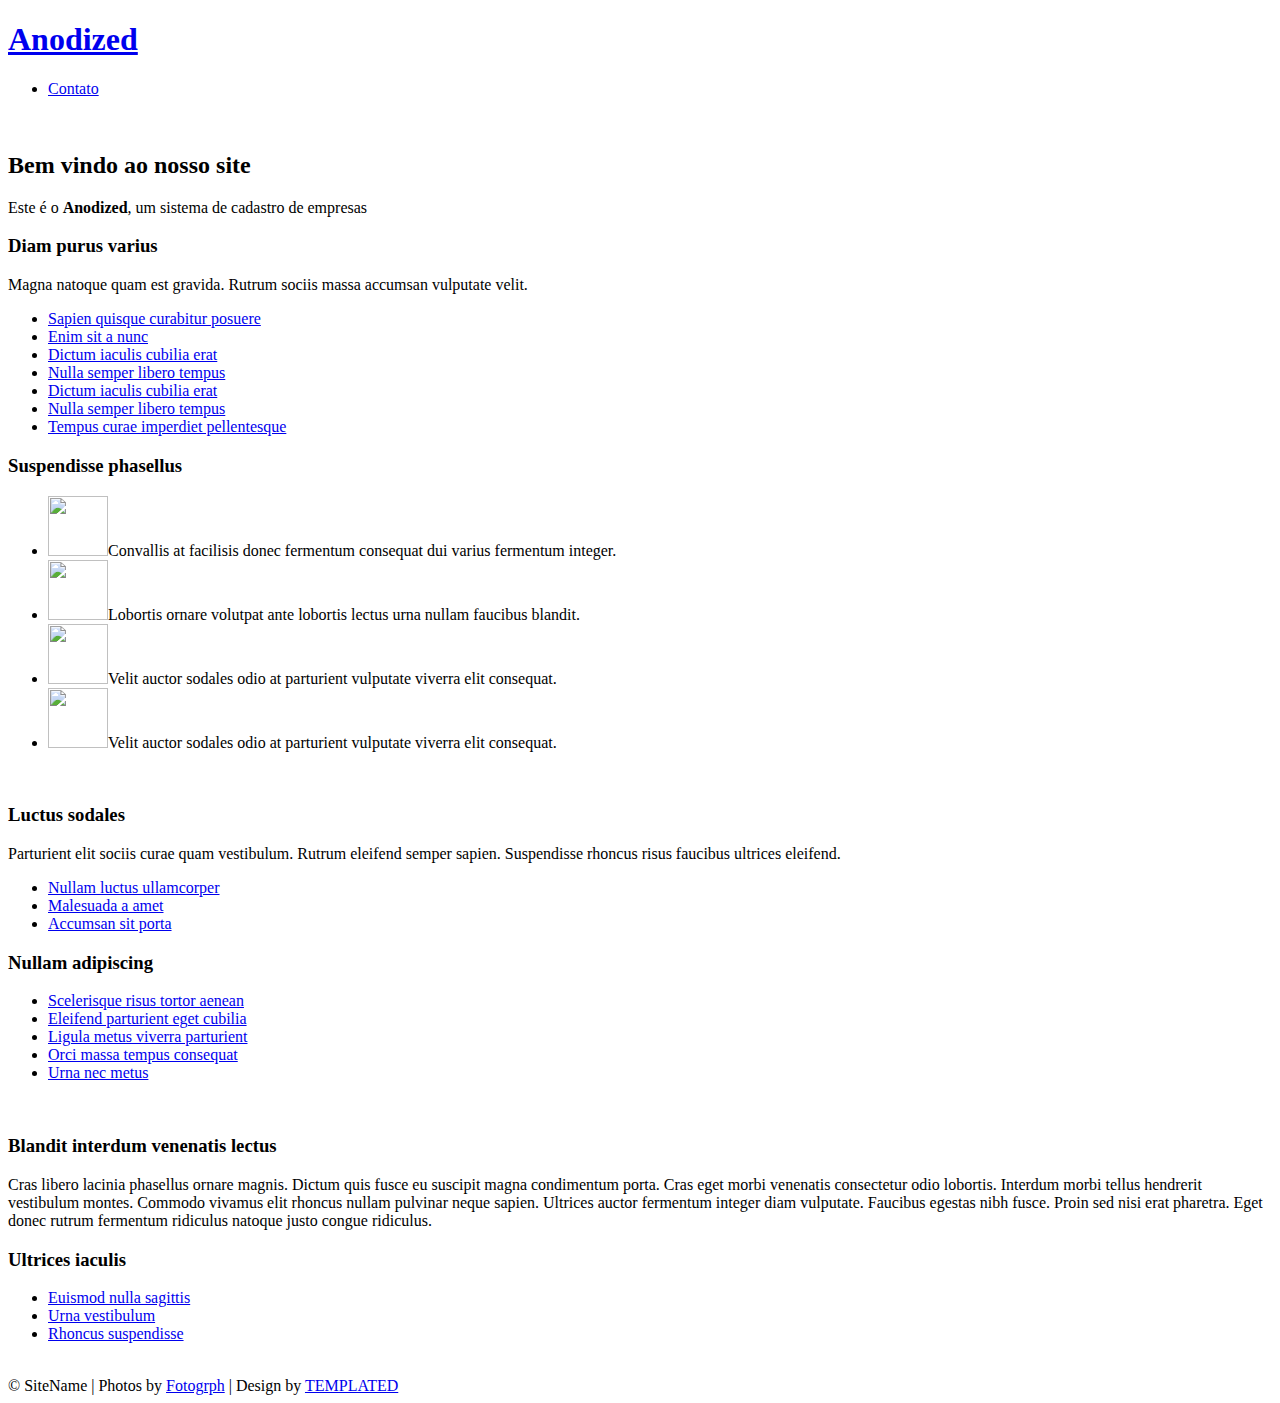
==== index.html @ b254d606 "Arrumando a página de contato" ====
<!DOCTYPE html PUBLIC "-//W3C//DTD XHTML 1.0 Strict//EN" "http://www.w3.org/TR/xhtml1/DTD/xhtml1-strict.dtd">
<!--
Design by TEMPLATED
http://templated.co
Released for free under the Creative Commons Attribution License

Name       : Anodized
Description: A two-column, fixed-width design with a dark color scheme.
Version    : 1.0
Released   : 20120705
-->
<html xmlns="http://www.w3.org/1999/xhtml">
<head>
<meta name="keywords" content="" />
<meta name="description" content="" />
<meta http-equiv="content-type" content="text/html; charset=utf-8" />
<title>
	Anodized by TEMPLATED
</title>
<link href="http://fonts.googleapis.com/css?family=Arvo" rel="stylesheet" type="text/css" />
<link href="http://fonts.googleapis.com/css?family=Bevan" rel="stylesheet" type="text/css" />
<link rel="stylesheet" type="text/css" href="style.css" />
</head>
<body>
<div id="wrapper">
	<div id="header">
		<div id="logo">
			<h1>
				<a href="#">Anodized</a>
			</h1>
		</div>
		<div id="search">
			<form action="" method="post">
				<!--<div>
					<input class="text" name="search" size="32" maxlength="64" />
				</div>-->
			</form>
		</div>
		<div id="menu">
			<ul>
				<!--<li class="first active">
					<a href="#">Home</a>
				</li>
				<li>
					<a href="#">Blog</a>
				</li>
				<li>
					<a href="#">Portfolio</a>
				</li>
				<li>
					<a href="#">Downloads</a>
				</li>
				<li>
					<a href="#">About</a>
				</li>
				<li>
					<a href="">Links</a>
				</li>-->
				<li class="last">
					<a href="http://127.0.0.1:8080/edsa-f/PIT/Pit2.0/a.html">Contato</a>
				</li>
			</ul><br class="clearfix" />
		</div>
	</div>
	<div id="page">
		<div id="content">
			<div class="box">
				<h2>
					Bem vindo ao nosso site
				</h2>
				<p>
					Este é o <strong>Anodized</strong>, um sistema de cadastro de empresas 
				</p>
			</div>
			<div class="box" id="box-left">
				<h3>
					Diam purus varius
				</h3>
				<p>
					Magna natoque quam est gravida. Rutrum sociis massa accumsan vulputate velit.
				</p>
				<ul class="list">
					<li class="first">
						<a href="#">Sapien quisque curabitur posuere</a>
					</li>
					<li>
						<a href="#">Enim sit a nunc</a>
					</li>
					<li>
						<a href="#">Dictum iaculis cubilia erat</a>
					</li>
					<li>
						<a href="#">Nulla semper libero tempus</a>
					</li>
					<li>
						<a href="#">Dictum iaculis cubilia erat</a>
					</li>
					<li>
						<a href="#">Nulla semper libero tempus</a>
					</li>
					<li class="last">
						<a href="#">Tempus curae imperdiet pellentesque</a>
					</li>
				</ul>
			</div>
			<div class="box" id="box-right">
				<h3>
					Suspendisse phasellus
				</h3>
				<ul class="image-list">
					<li class="first">
						<img class="left" src="images/pic01.jpg" width="60" height="60" alt="" /><span>Convallis at facilisis donec fermentum consequat dui varius fermentum integer.</span>
					</li>
					<li>
						<img class="left" src="images/pic02.jpg" width="60" height="60" alt="" /><span>Lobortis ornare volutpat ante lobortis lectus urna nullam faucibus blandit.</span>
					</li>
					<li class="last">
						<img class="left" src="images/pic03.jpg" width="60" height="60" alt="" /><span>Velit auctor sodales odio at parturient vulputate viverra elit consequat.</span>
					</li>
					<li class="last">
						<img class="left" src="images/pic04.jpg" width="60" height="60" alt="" /><span>Velit auctor sodales odio at parturient vulputate viverra elit consequat.</span>
					</li>
				</ul>
			</div><br class="clearfix" />
		</div>
		<div id="sidebar">
			<div class="box">
				<h3>
					Luctus sodales
				</h3>
				<p>
					Parturient elit sociis curae quam vestibulum. Rutrum eleifend semper sapien. Suspendisse rhoncus risus faucibus ultrices eleifend.
				</p>
				<ul class="list">
					<li class="first">
						<a href="#">Nullam luctus ullamcorper</a>
					</li>
					<li>
						<a href="#">Malesuada a amet</a>
					</li>
					<li class="last">
						<a href="#">Accumsan sit porta</a>
					</li>
				</ul>
			</div>
			<div class="box">
				<h3>
					Nullam adipiscing
				</h3>
				<ul class="list">
					<li class="first">
						<a href="#">Scelerisque risus tortor aenean</a>
					</li>
					<li>
						<a href="#">Eleifend parturient eget cubilia</a>
					</li>
					<li>
						<a href="#">Ligula metus viverra parturient</a>
					</li>
					<li>
						<a href="#">Orci massa tempus consequat</a>
					</li>
					<li class="last">
						<a href="#">Urna nec metus</a>
					</li>
				</ul>
			</div>
		</div><br class="clearfix" />
	</div>
	<div id="page-bottom">
		<div id="page-bottom-content">
			<h3>
				Blandit interdum venenatis lectus
			</h3>
			<p>
				Cras libero lacinia phasellus ornare magnis. Dictum quis fusce eu suscipit magna condimentum porta. 
				Cras eget morbi venenatis consectetur odio lobortis. Interdum morbi tellus hendrerit vestibulum montes. 
				Commodo vivamus elit rhoncus nullam pulvinar neque sapien. Ultrices auctor fermentum integer diam 
				vulputate. Faucibus egestas nibh fusce. Proin sed nisi erat pharetra. Eget donec rutrum fermentum 
				ridiculus natoque justo congue ridiculus.
			</p>
		</div>
		<div id="page-bottom-sidebar">
			<h3>
				Ultrices iaculis
			</h3>
			<ul class="list">
				<li class="first">
					<a href="#">Euismod nulla sagittis</a>
				</li>
				<li>
					<a href="#">Urna vestibulum</a>
				</li>
				<li class="last">
					<a href="#">Rhoncus suspendisse</a>
				</li>
			</ul>
		</div><br class="clearfix" />
	</div>
</div>
<div id="footer">
	&copy; SiteName | Photos by <a href="http://fotogrph.com/">Fotogrph</a> | Design by <a href="http://templated.co" rel="nofollow">TEMPLATED</a>
</div>
</body>
</html>
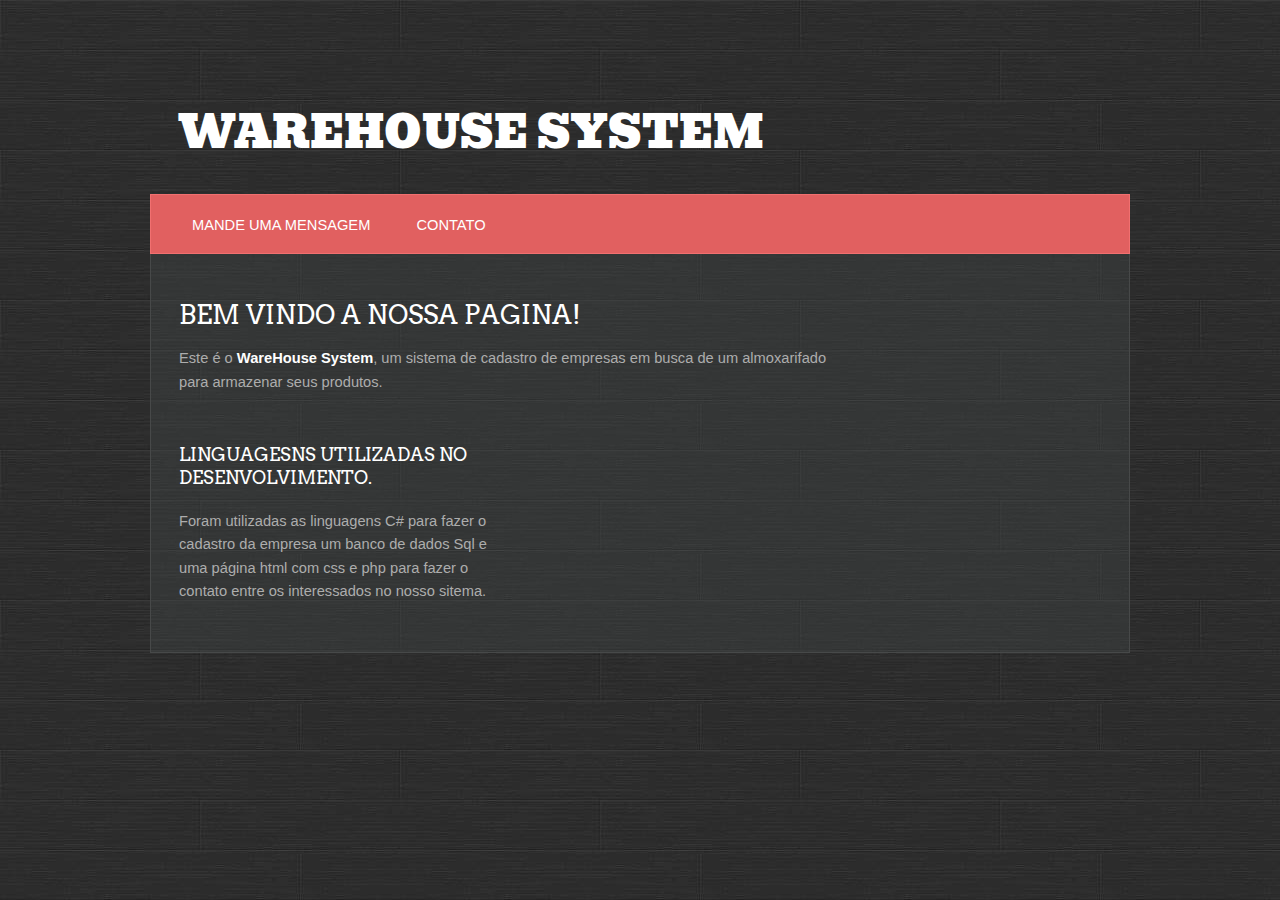
==== commit a273667f: "Arrumando codigo" ====
--- a/index.html
+++ b/index.html
@@ -26,7 +26,7 @@
 	<div id="header">
 		<div id="logo">
 			<h1>
-				<a href="#">Anodized</a>
+				<a href="#">WareHouse System</a>
 			</h1>
 		</div>
 		<div id="search">
@@ -52,10 +52,10 @@
 				</li>
 				<li>
 					<a href="#">About</a>
-				</li>
-				<li>
-					<a href="">Links</a>
 				</li>-->
+				<li>
+					<a href="http://127.0.0.1:8080/edsa-f/PIT/Pit/Almoxarifado-Sprint-4/Forms.php">Mande uma Mensagem</a>
+				</li>
 				<li class="last">
 					<a href="http://127.0.0.1:8080/edsa-f/PIT/Pit2.0/a.html">Contato</a>
 				</li>
@@ -66,20 +66,20 @@
 		<div id="content">
 			<div class="box">
 				<h2>
-					Bem vindo ao nosso site
+					Bem vindo á nossa página!
 				</h2>
 				<p>
-					Este é o <strong>Anodized</strong>, um sistema de cadastro de empresas 
+					Este é o <strong>WareHouse System</strong>, um sistema de cadastro de empresas em busca de um almoxarifado para armazenar seus produtos.
 				</p>
 			</div>
 			<div class="box" id="box-left">
 				<h3>
-					Diam purus varius
+					Linguagesns utilizadas no desenvolvimento.
 				</h3>
 				<p>
-					Magna natoque quam est gravida. Rutrum sociis massa accumsan vulputate velit.
+					Foram utilizadas as linguagens C# para fazer o cadastro da empresa um banco de dados Sql e uma página html com css e php para fazer o contato entre os interessados no nosso sitema. 
 				</p>
-				<ul class="list">
+				<!--<ul class="list">
 					<li class="first">
 						<a href="#">Sapien quisque curabitur posuere</a>
 					</li>
@@ -101,29 +101,29 @@
 					<li class="last">
 						<a href="#">Tempus curae imperdiet pellentesque</a>
 					</li>
+				</ul>-->
+			</div>
+	    <!--<div class="box" id="box-right">
+				<h3>
+					Suspendisse phasellus
+				</h3>
+				<ul class="image-list">
+					<li class="first">
+						<img class="left" src="images/pic01.jpg" width="60" height="60" alt="" /><span>Convallis at facilisis donec fermentum consequat dui varius fermentum integer.</span>
+					</li>
+					<li>
+						<img class="left" src="images/pic02.jpg" width="60" height="60" alt="" /><span>Lobortis ornare volutpat ante lobortis lectus urna nullam faucibus blandit.</span>
+					</li>
+					<li class="last">
+						<img class="left" src="images/pic03.jpg" width="60" height="60" alt="" /><span>Velit auctor sodales odio at parturient vulputate viverra elit consequat.</span>
+					</li>
+					<li class="last">
+						<img class="left" src="images/pic04.jpg" width="60" height="60" alt="" /><span>Velit auctor sodales odio at parturient vulputate viverra elit consequat.</span>
+					</li>
 				</ul>
-			</div>
-			<div class="box" id="box-right">
-				<h3>
-					Suspendisse phasellus
-				</h3>
-				<ul class="image-list">
-					<li class="first">
-						<img class="left" src="images/pic01.jpg" width="60" height="60" alt="" /><span>Convallis at facilisis donec fermentum consequat dui varius fermentum integer.</span>
-					</li>
-					<li>
-						<img class="left" src="images/pic02.jpg" width="60" height="60" alt="" /><span>Lobortis ornare volutpat ante lobortis lectus urna nullam faucibus blandit.</span>
-					</li>
-					<li class="last">
-						<img class="left" src="images/pic03.jpg" width="60" height="60" alt="" /><span>Velit auctor sodales odio at parturient vulputate viverra elit consequat.</span>
-					</li>
-					<li class="last">
-						<img class="left" src="images/pic04.jpg" width="60" height="60" alt="" /><span>Velit auctor sodales odio at parturient vulputate viverra elit consequat.</span>
-					</li>
-				</ul>
-			</div><br class="clearfix" />
-		</div>
-		<div id="sidebar">
+			</div>--><br class="clearfix" />
+		</div>
+		<!--<div id="sidebar">
 			<div class="box">
 				<h3>
 					Luctus sodales
@@ -165,9 +165,9 @@
 					</li>
 				</ul>
 			</div>
-		</div><br class="clearfix" />
+		</div>--><br class="clearfix" />
 	</div>
-	<div id="page-bottom">
+	<!--<div id="page-bottom">
 		<div id="page-bottom-content">
 			<h3>
 				Blandit interdum venenatis lectus
@@ -179,8 +179,8 @@
 				vulputate. Faucibus egestas nibh fusce. Proin sed nisi erat pharetra. Eget donec rutrum fermentum 
 				ridiculus natoque justo congue ridiculus.
 			</p>
-		</div>
-		<div id="page-bottom-sidebar">
+		</div>-->
+		<!--<div id="page-bottom-sidebar">
 			<h3>
 				Ultrices iaculis
 			</h3>
@@ -199,7 +199,7 @@
 	</div>
 </div>
 <div id="footer">
-	&copy; SiteName | Photos by <a href="http://fotogrph.com/">Fotogrph</a> | Design by <a href="http://templated.co" rel="nofollow">TEMPLATED</a>
+	&copy; SiteName | Photos by <a href="http://fotogrph.com/">Fotogrph</a> | Design by <a href="http://templated.co" rel="nofollow">TEMPLATED</a>-->
 </div>
 </body>
 </html>--- a/style.css
+++ b/style.css
@@ -0,0 +1,273 @@
+/*
+Design by TEMPLATED
+http://templated.co
+Released for free under the Creative Commons Attribution License
+
+Name       : Anodized
+Description: A two-column, fixed-width design with a dark color scheme.
+Version    : 1.0
+Released   : 20120705
+*/
+
+* {
+	margin: 0;
+	padding: 0;
+}
+
+a {
+	text-decoration: underline;
+	color: #e8e8e8;
+}
+
+a:hover {
+	text-decoration: none;
+}
+
+body {
+	font-size: 11pt;
+	line-height: 1.6em;
+	font-family: Arial, sans-serif;
+	background: #9ea3a3;
+	color: #adadad;
+	background: url(images/bg.jpg);
+}
+
+strong {
+	color: #ffffff;
+}
+
+br.clearfix {
+	clear: both;
+}
+
+h1,h2,h3,h4 {
+	text-transform: uppercase;
+	font-weight: normal;
+	color: #f0f0f0;
+}
+
+h2,h3,h4 {
+	margin-bottom: 20px;
+	font-family: Arvo, serif;
+	color: #ffffff;
+}
+
+h2 {
+	font-size: 1.8em;
+}
+
+h3 {
+	font-size: 1.2em;
+}
+
+img.left {
+	float: left;
+	margin: 8px 20px 20px 0;
+}
+
+img.top {
+	margin: 8px 0 20px 0;
+}
+
+p {
+	margin-bottom: 1.25em;
+}
+
+ul {
+	margin-bottom: 1.25em;
+}
+
+ul {
+	list-style: none;
+}
+
+.image-list {
+	list-style: none;
+}
+
+.image-list li {
+	clear: both;
+}
+
+.box {
+	overflow: hidden;
+	margin: 0 0 30px 0;
+}
+
+#box-left {
+	width: 312px;
+	overflow: hidden;
+	float: left;
+}
+
+#box-right {
+	width: 312px;
+	overflow: hidden;
+	margin: 0 0 0 336px;
+}
+
+#content {
+	width: 650px;
+	float: left;
+	padding: 0;
+}
+
+#footer {
+	padding: 40px 0 95px 0;
+	text-align: center;
+	color: #606060;
+}
+
+#footer a {
+	color: #707070;
+}
+
+#header {
+	position: relative;
+	padding: 28px;
+	height: 130px;
+}
+
+#logo {
+	position: absolute;
+	top: 0;
+	left: 28px;
+	height: 130px;
+	line-height: 130px;
+}
+
+#logo a {
+	text-decoration: none;
+	color: #ffffff;
+}
+
+#logo h1 {
+	font-size: 3em;
+	font-family: Bevan, serif;
+}
+
+#page {
+	position: relative;
+	padding: 50px 28px 0px 28px;
+	width: 922px;
+	background: rgba(65, 70, 70, 0.4);
+	border: solid 1px #474949;
+	border-top: 0;
+}
+
+#page ul li {
+	padding: 12px 0 12px 0;
+	border-top: solid 1px #606060;
+}
+
+#page ul li.first {
+	padding-top: 0;
+	border-top: 0;
+}
+
+#page-bottom {
+	position: relative;
+	padding: 50px 28px 0px 28px;
+	width: 922px;
+	background: rgba(15, 20, 20, 0.35);
+	color: #999;
+	border: solid 1px #3f3f3f;
+	border-top: 0;
+}
+
+#page-bottom ul li {
+	padding: 12px 0 12px 0;
+	border-top: solid 1px #292929;
+}
+
+#page-bottom ul li.first {
+	padding-top: 0;
+	border-top: 0;
+}
+
+#page-bottom ul li {
+	border-top: solid 1px #404040;
+}
+
+#page-bottom-content {
+	width: 650px;
+	float: left;
+}
+
+#page-bottom-sidebar {
+	width: 250px;
+	margin: 0 0 0 674px;
+}
+
+#menu {
+	position: absolute;
+	bottom: 0;
+	left: 0;
+	height: 58px;
+	line-height: 60px;
+	padding: 0 20px 0 20px;
+	width: 938px;
+	margin: 0 0 0 0;
+	background: #e16060;
+	border: solid 1px #f17070;
+}
+
+#menu a {
+	text-decoration: none;
+	text-transform: uppercase;
+	color: #ffffff;
+	padding: 8px 12px 8px 12px;
+	border: solid 1px #e16060;
+}
+
+#menu ul {
+	list-style: none;
+}
+
+#menu ul li {
+	display: inline;
+	padding: 0 8px 0 8px;
+}
+
+#menu ul li.first {
+	padding-left: 0;
+}
+
+#menu ul li.active a {
+	background: #D15050;
+	border: solid 1px #C64545;
+}
+
+#menu ul li:hover a {
+	background: #f17070;
+	border: solid 1px #f87777;
+}
+
+#wrapper {
+	position: relative;
+	width: 980px;
+	margin: 68px auto 0 auto;
+}
+
+#search {
+	position: absolute;
+	top: 0;
+	right: 28px;
+	height: 130px;
+	line-height: 130px;
+}
+
+#search input.text {
+	padding: 10px 40px 10px 10px;
+	background: rgba(15, 20, 20, 0.4) url(images/search.png) top right no-repeat;
+	border: 0;
+	color: #c7c8c8;
+	width: 200px;
+	border: solid 1px #3c3c3c;
+}
+
+#sidebar {
+	width: 250px;
+	margin: 0 0 0 674px;
+	padding: 0;
+}